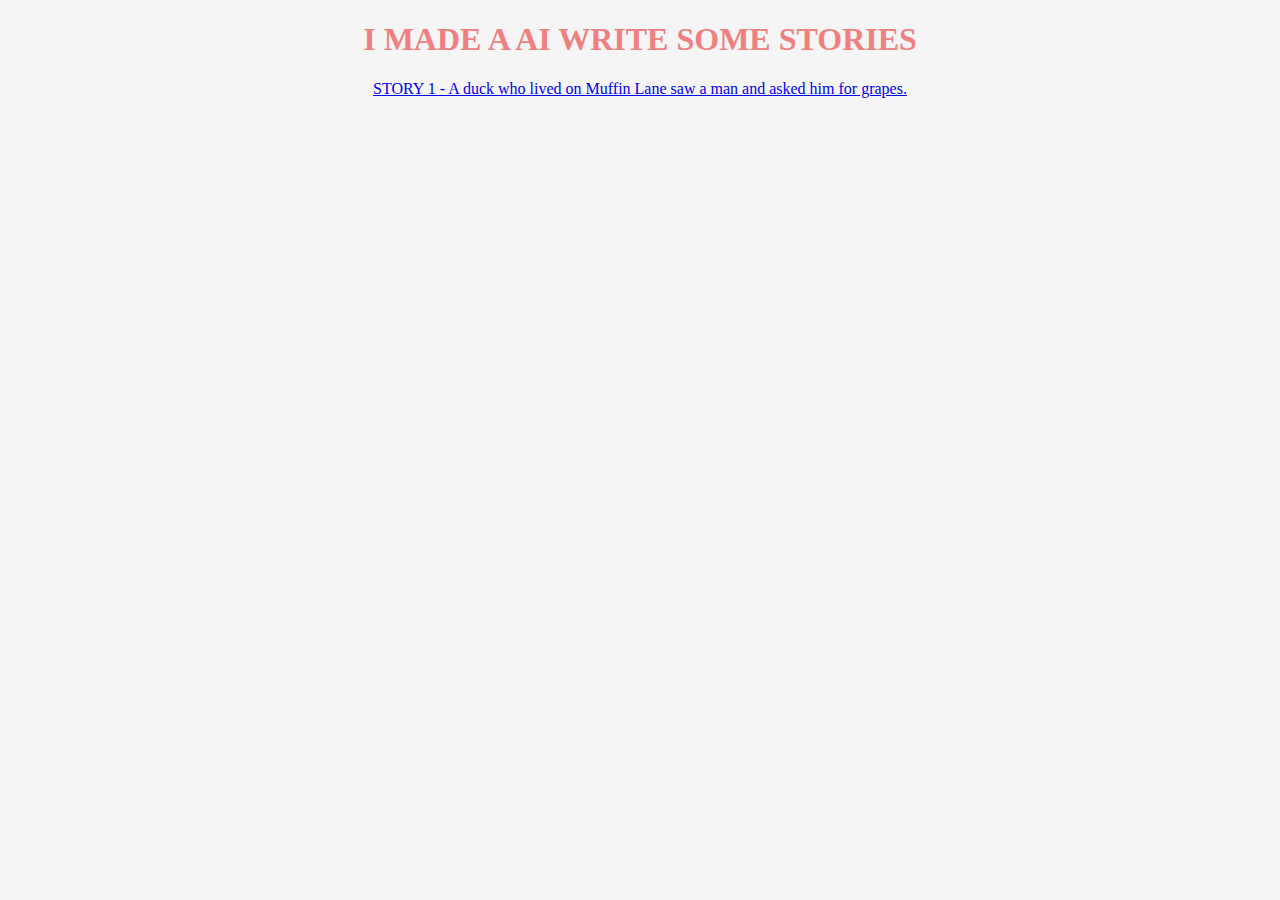
==== index.html @ 234272b2 "feat: add homepage and one story" ====
<!DOCTYPE html>
<html lang="en">
  <head>
    <meta charset="UTF-8" />
    <meta http-equiv="X-UA-Compatible" content="IE=edge" />
    <meta name="viewport" content="width=device-width, initial-scale=1.0" />
    <link rel="stylesheet" href="styles.css">
    <title>AI STORIES</title>
  </head>
  <body>
    <h1 class="heading">I MADE A AI WRITE SOME STORIES</h1>
    <div class="stories">
        <a href="/1">STORY 1 - A duck who lived on Muffin Lane saw a man and asked him for grapes.</a>
        </a>
    </div>
  </body>
</html>
---- styles.css ----
* {
  background-color: #f5f5f5;
  text-align: center;
}

body {
  -webkit-touch-callout: none; /* iOS Safari */
  -webkit-user-select: none; /* Safari */
  -khtml-user-select: none; /* Konqueror HTML */
  -moz-user-select: none; /* Old versions of Firefox */
  -ms-user-select: none; /* Internet Explorer/Edge */
  user-select: none; /* Non-prefixed version, currently
                                  supported by Chrome, Edge, Opera and Firefox */
}

h2 {
  color: blue;
}
.heading {
  color: lightcoral;
}

.story-content {
  font-size: 25px;
}
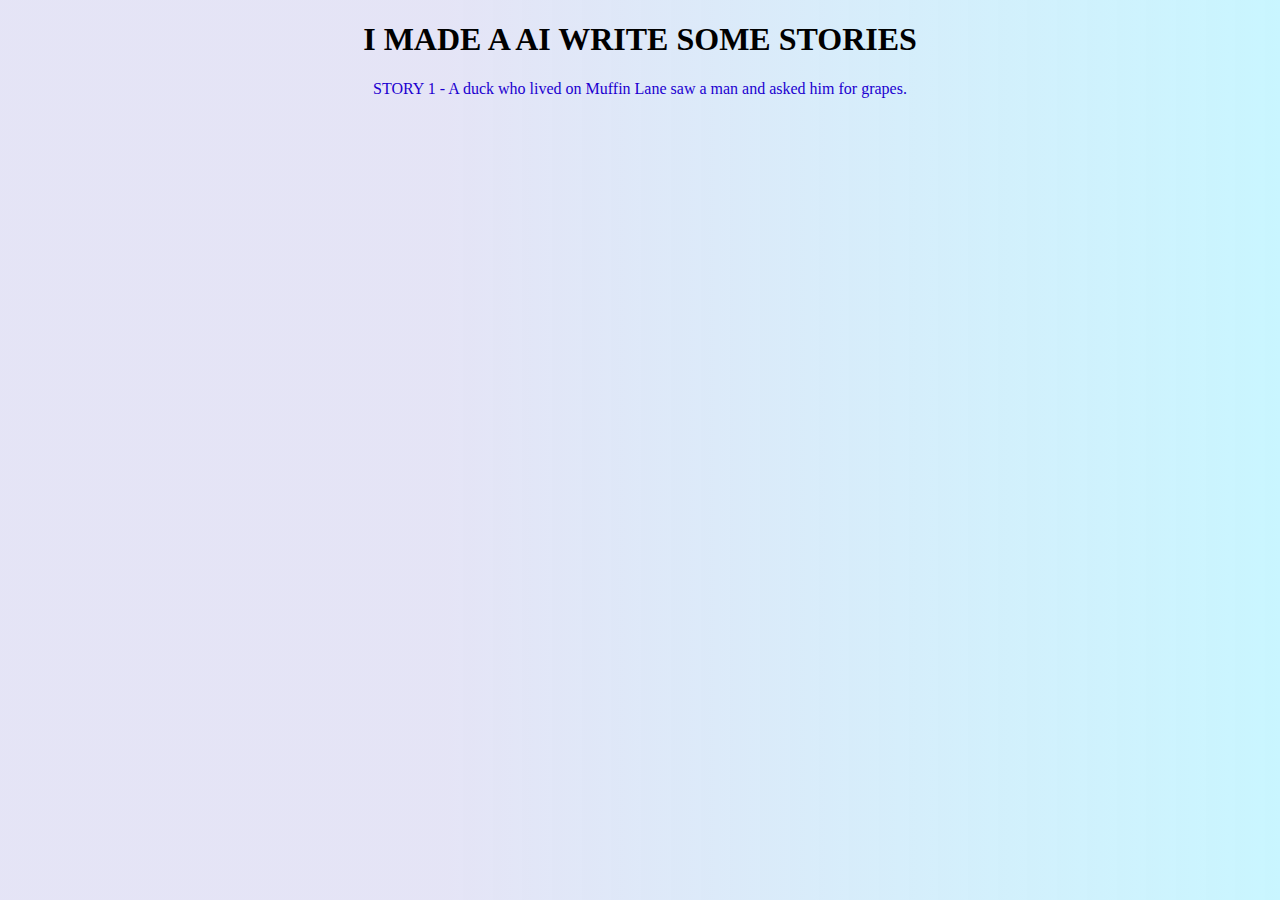
==== commit 5f35bdec: "website design improved" ====
--- a/index.html
+++ b/index.html
@@ -10,7 +10,7 @@
   <body>
     <h1 class="heading">I MADE A AI WRITE SOME STORIES</h1>
     <div class="stories">
-        <a href="/1">STORY 1 - A duck who lived on Muffin Lane saw a man and asked him for grapes.</a>
+        <a href="1/index.html" class="link">STORY 1 - A duck who lived on Muffin Lane saw a man and asked him for grapes.</a>
         </a>
     </div>
   </body>
--- a/styles.css
+++ b/styles.css
@@ -1,5 +1,4 @@
 * {
-  background-color: #f5f5f5;
   text-align: center;
 }
 
@@ -11,15 +10,21 @@
   -ms-user-select: none; /* Internet Explorer/Edge */
   user-select: none; /* Non-prefixed version, currently
                                   supported by Chrome, Edge, Opera and Firefox */
+  background: rgb(175,174,228);
+  background: linear-gradient(90deg, rgba(175,174,228,0.32816876750700286) 35%, rgba(132,234,255,0.44021358543417366) 100%);
 }
 
 h2 {
   color: blue;
 }
 .heading {
-  color: lightcoral;
+  color: black;
 }
 
 .story-content {
   font-size: 25px;
 }
+.link{
+  text-decoration: none;
+  color: rgb(28, 0, 208)
+}
